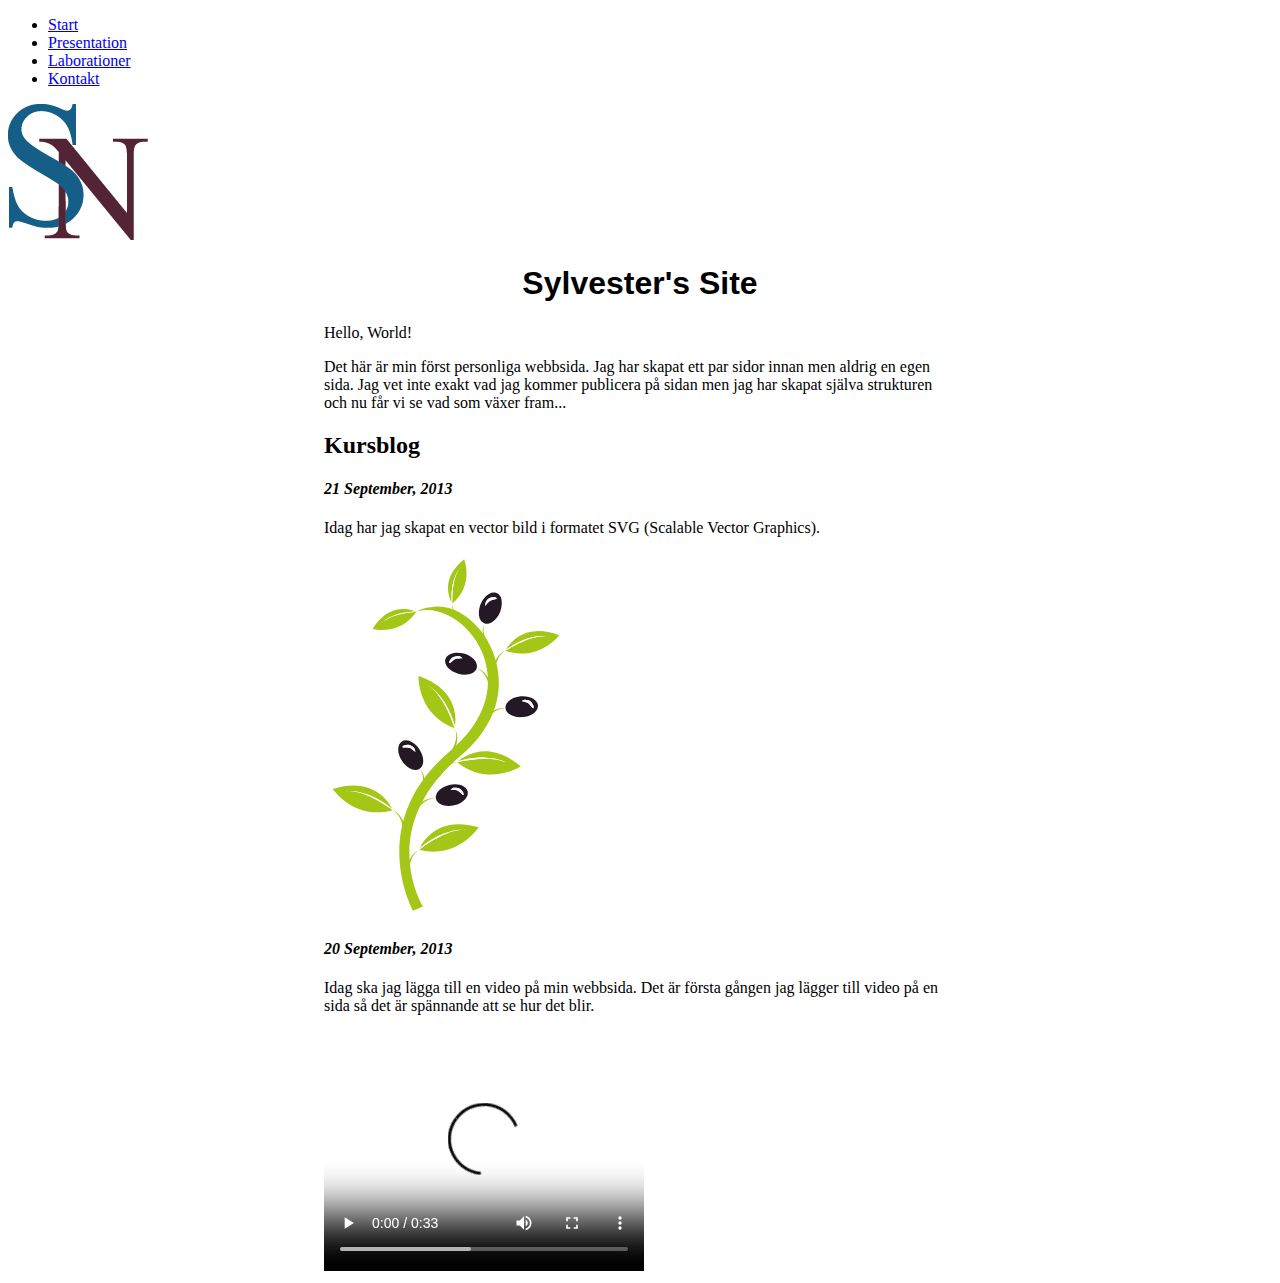
==== index.html @ ae280755 "Jag har lagt till bilder och en video" ====
<!DOCTYPE html>
<html>
    <head>
        <title>Sylvester's Site</title>
        <meta charset="utf-8">
        <link href="pages/css/style.css" rel="stylesheet" type="text/css"/>
    </head>
    <body>
        <div id="header">
            
        </div>
        <div id="navigation">
            <nav>
                <ul>
                    <li><a href="index.html">Start</a></li>
                    <li><a href="pages/presentation.html">Presentation</a></li>
                    <li><a href="pages/laborationer.html">Laborationer</a></li>
                    <li><a href="pages/kontakt.html">Kontakt</a></li>
                </ul>  
            </nav>
        </div>
        
        <div id="logo">
				<img src="pics/SN.png" alt="Logo">        
        </div>
        
        <div id="content">
            <h1>Sylvester's Site</h1>  
            <p>Hello, World!</p>
            <p>Det här är min först personliga webbsida. Jag har skapat ett par sidor innan men aldrig en egen sida. Jag vet inte exakt vad jag kommer publicera på sidan men jag har skapat själva strukturen och nu får vi se vad som växer fram...</p>
            <h2>Kursblog</h2>
            <h4><em>21 September, 2013</em></h4>
            <p>Idag har jag skapat en vector bild i formatet SVG (Scalable Vector Graphics).</p>
            <img id="olive" src="pics/olive.svg" alt="An olive branch">
            <h4><em>20 September, 2013</em></h4>
            <p>Idag ska jag lägga till en video på min webbsida. Det är första gången jag lägger till video på en sida så det är spännande att se hur det blir.</p>
            <video width="320" height="240" controls>
            	<source src="videos/trailer_400p.mp4" type="video/mp4">
            	<source src="videos/trailer_400p.ogg" type="video/ogg">
            </video> 
        </div>
        
        
    </body>
</html>
---- pages/css/style.css ----
/* Content DIV
--------------------------*/
#content {
	width: 50%;
	height: 50%;
	margin-left: 25%;
}

/* Heading div
--------------------------*/
h1 {
	text-align: center;
	font-family: Verdana, sans-serif;
}

/* Nav
--------------------------*/

/* Text formatting
--------------------------*/
p {
	font-family: Georgia, serif;
}
/* Table
-------------------------*/
table, th, td {
    border: 1px solid gray
   
}
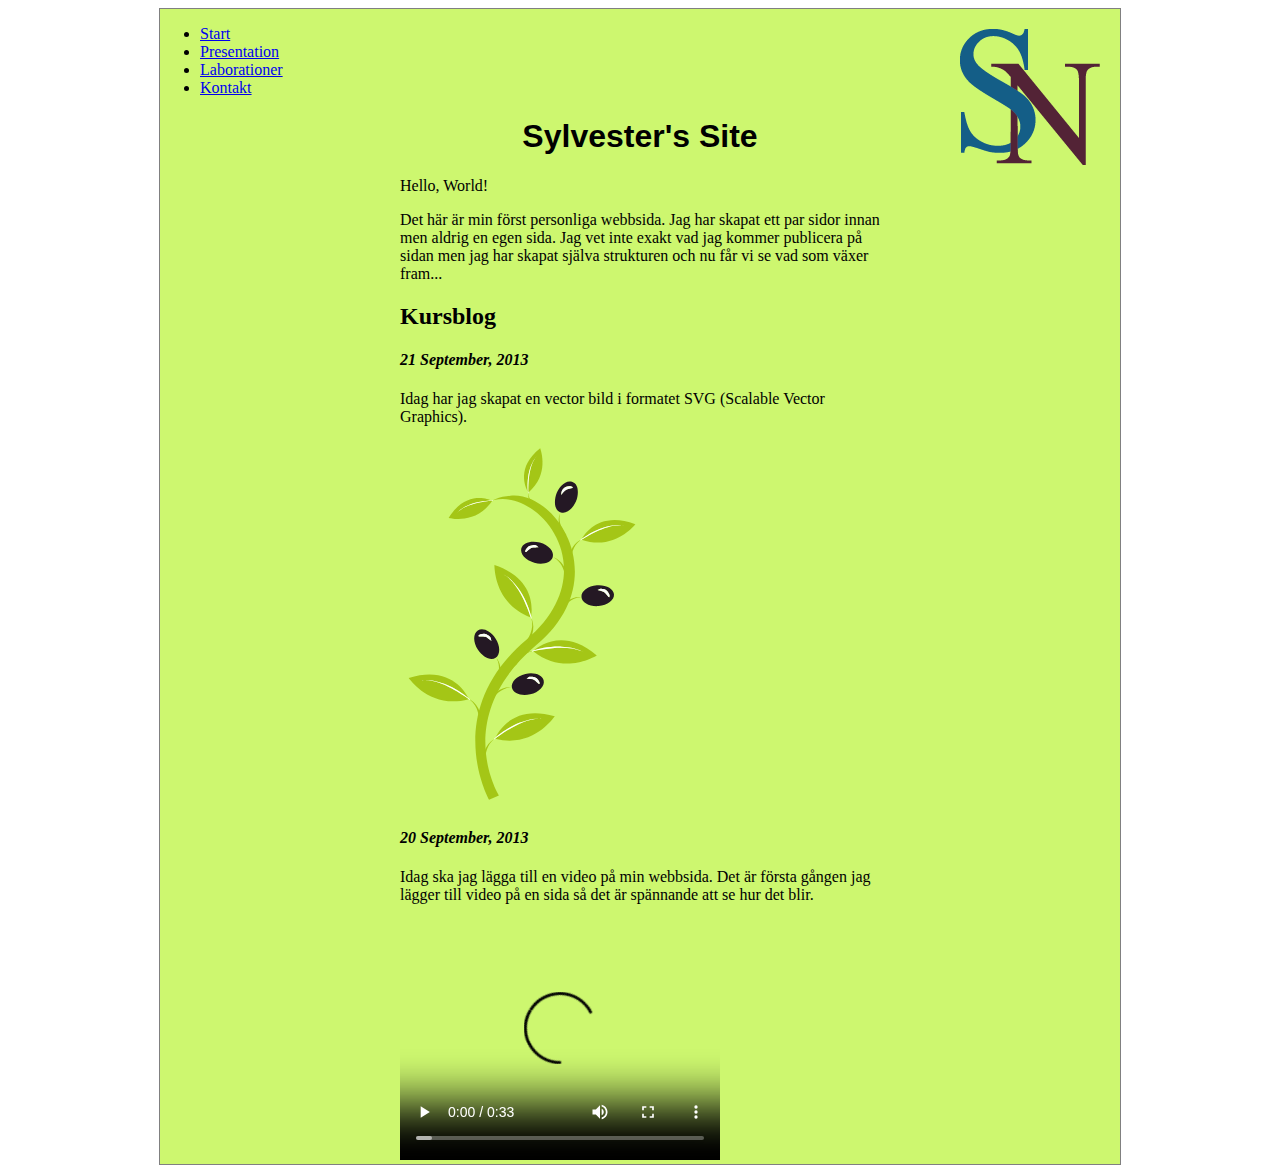
==== commit 419daade: "Jag har bl.a. lagt till div containers" ====
--- a/index.html
+++ b/index.html
@@ -3,11 +3,15 @@
     <head>
         <title>Sylvester's Site</title>
         <meta charset="utf-8">
+        
         <link href="pages/css/style.css" rel="stylesheet" type="text/css"/>
     </head>
     <body>
+    	<div id="container">
         <div id="header">
-            
+        	<div id="logo">
+				<img src="pics/SN.png" alt="Logo">        
+        	</div> 
         </div>
         <div id="navigation">
             <nav>
@@ -19,27 +23,26 @@
                 </ul>  
             </nav>
         </div>
-        
-        <div id="logo">
-				<img src="pics/SN.png" alt="Logo">        
-        </div>
-        
+                     
         <div id="content">
             <h1>Sylvester's Site</h1>  
             <p>Hello, World!</p>
             <p>Det här är min först personliga webbsida. Jag har skapat ett par sidor innan men aldrig en egen sida. Jag vet inte exakt vad jag kommer publicera på sidan men jag har skapat själva strukturen och nu får vi se vad som växer fram...</p>
+            
             <h2>Kursblog</h2>
+            
             <h4><em>21 September, 2013</em></h4>
             <p>Idag har jag skapat en vector bild i formatet SVG (Scalable Vector Graphics).</p>
             <img id="olive" src="pics/olive.svg" alt="An olive branch">
+            
             <h4><em>20 September, 2013</em></h4>
             <p>Idag ska jag lägga till en video på min webbsida. Det är första gången jag lägger till video på en sida så det är spännande att se hur det blir.</p>
-            <video width="320" height="240" controls>
+            <video id="rabbit" width="320" height="240" controls>
             	<source src="videos/trailer_400p.mp4" type="video/mp4">
             	<source src="videos/trailer_400p.ogg" type="video/ogg">
             </video> 
         </div>
         
-        
+       </div> 
     </body>
 </html>--- a/pages/css/style.css
+++ b/pages/css/style.css
@@ -1,9 +1,19 @@
-/* Content DIV
+/* Container div
+-------------------------*/
+#container {
+	width: 960px;
+	margin-left: auto;
+	margin-right: auto;
+	border: 1px gray solid;
+	background-color: #CDF76F;
+}
+/* Content div
 --------------------------*/
 #content {
 	width: 50%;
 	height: 50%;
 	margin-left: 25%;
+	font-family: Garamond, serif;
 }
 
 /* Heading div
@@ -12,18 +22,44 @@
 	text-align: center;
 	font-family: Verdana, sans-serif;
 }
+/* Logo on index page
+---------------------------*/
+#logo {
+	position: absolute;
+	width: 100%;
+	height: 150px;
+	margin-left: 800px;
+	margin-top: 20px;
+}
+
+/* Thanks message
+--------------------------*/
+#thanks {
+	text-align: center;
+	font-family: Georgia, serif;
+}
 
 /* Nav
 --------------------------*/
 
 /* Text formatting
 --------------------------*/
-p {
-	font-family: Georgia, serif;
-}
+
 /* Table
 -------------------------*/
 table, th, td {
-    border: 1px solid gray
-   
-}+    border: 1px solid gray;
+      
+}
+/* Contact form
+--------------------------*/
+#contact-form {
+	width: 30%;
+	margin-left: auto;
+	margin-right: auto;
+	border: 1px solid #ddd;
+	background: #eee;
+	padding: 0.5em; 
+	box-shadow: #ccc 0 0 15px;
+}
+
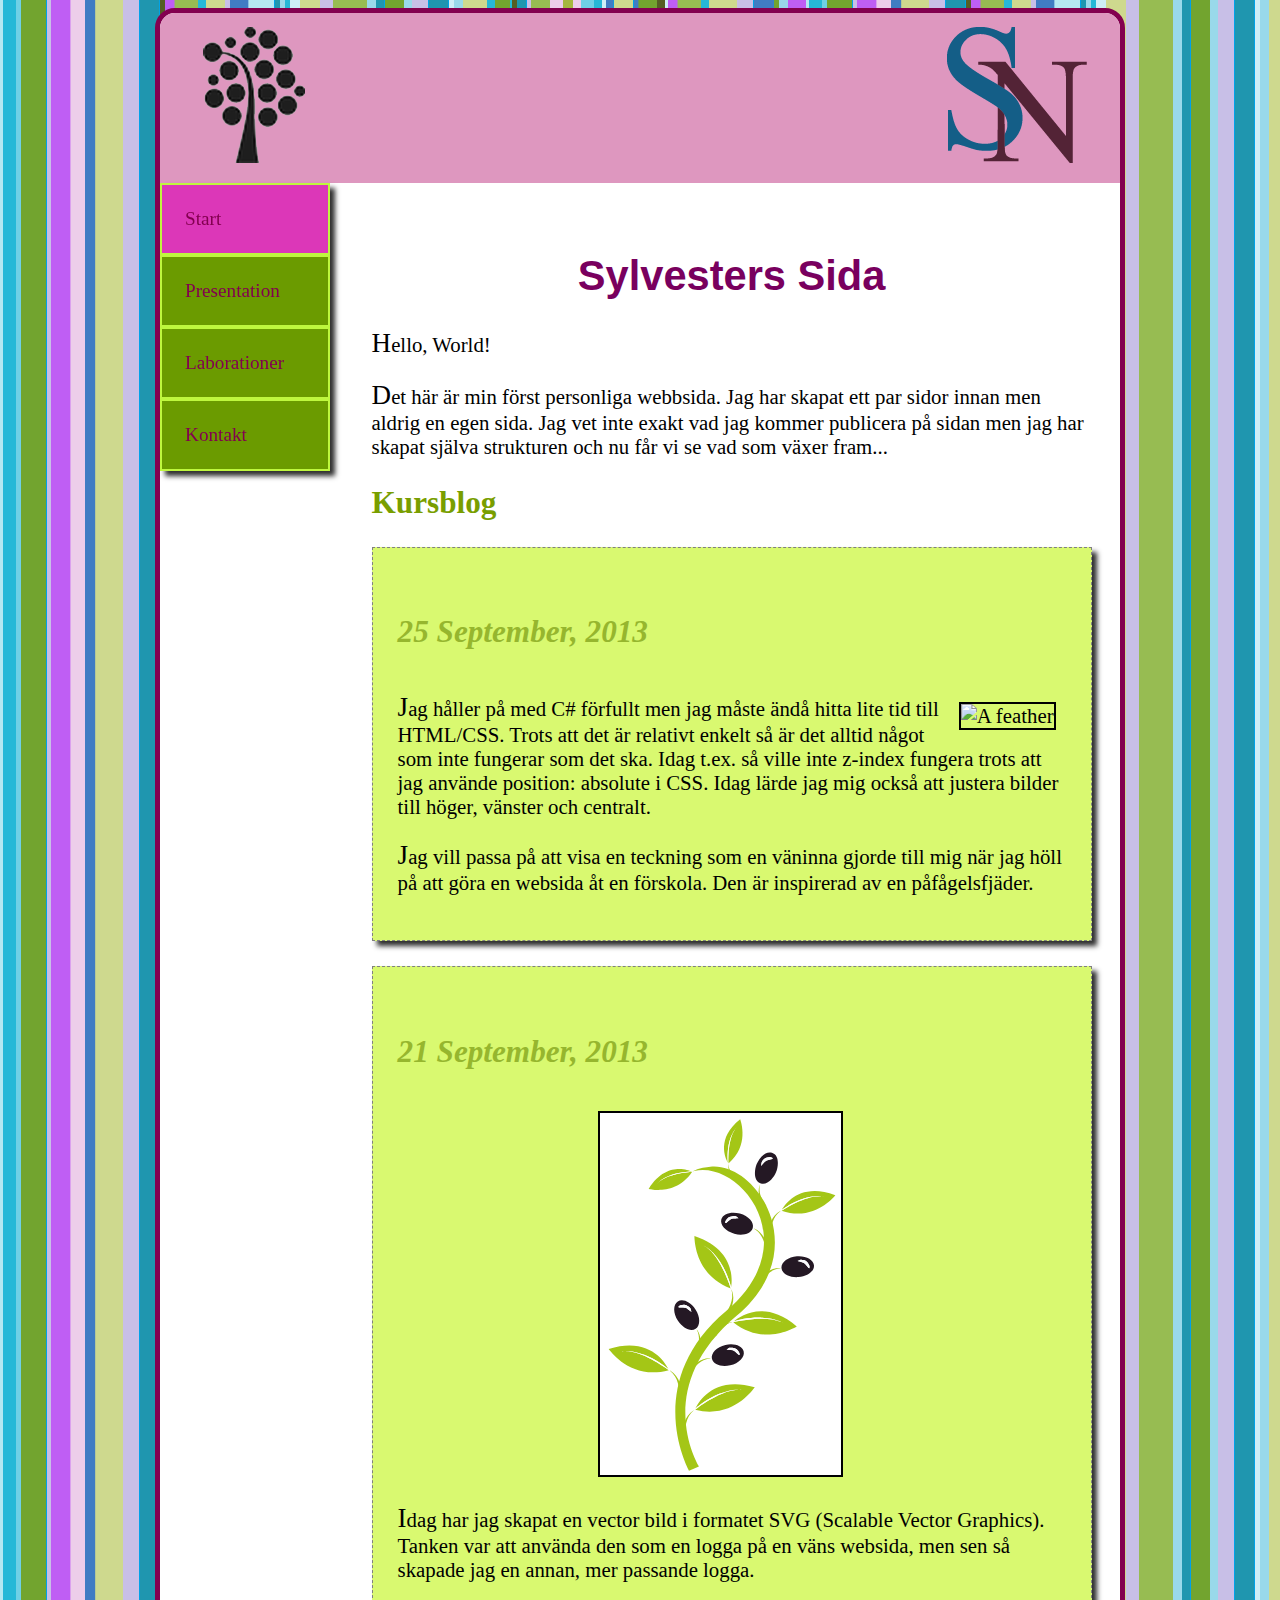
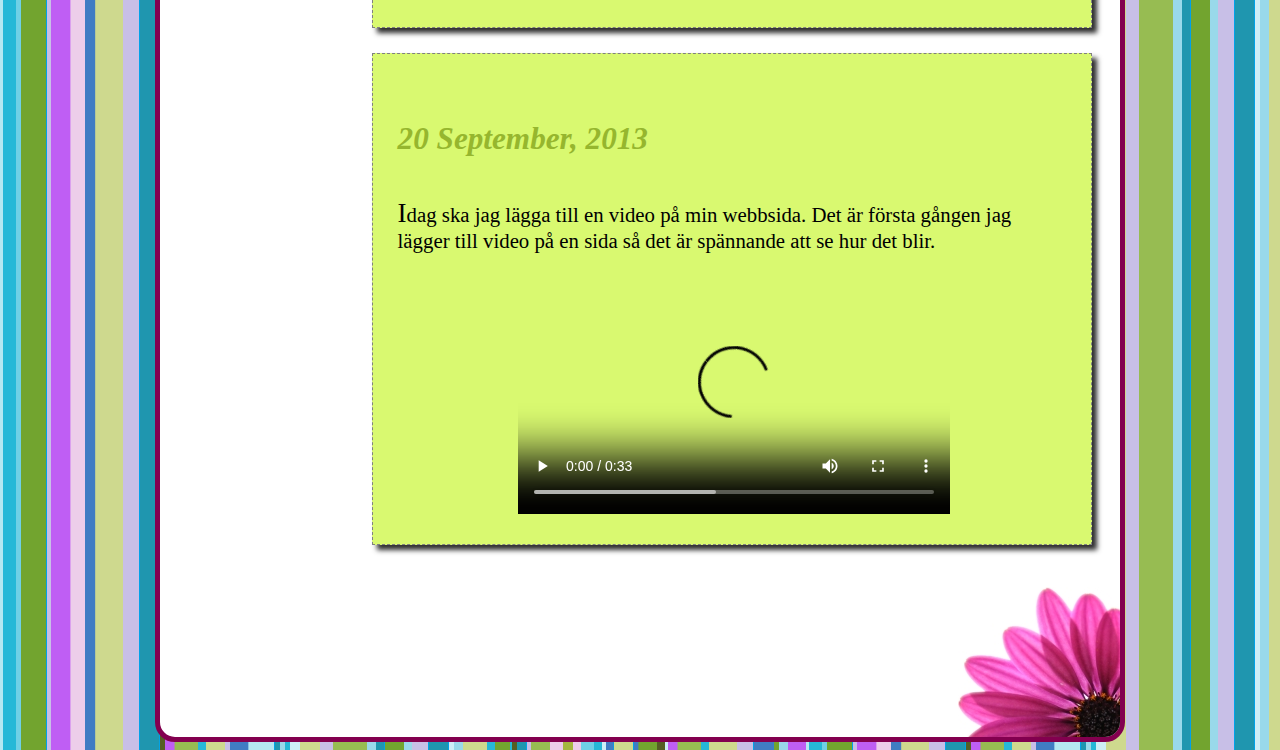
==== commit 07d9ee02: "Jag flyttade css katalogen upp ett steg" ====
--- a/index.html
+++ b/index.html
@@ -1,22 +1,20 @@
 <!DOCTYPE html>
 <html>
     <head>
-        <title>Sylvester's Site</title>
+        <title>Sylvesters Sida</title>
         <meta charset="utf-8">
         
-        <link href="pages/css/style.css" rel="stylesheet" type="text/css"/>
+        <link href="css/style.css" rel="stylesheet" type="text/css"/>
     </head>
     <body>
     	<div id="container">
         <div id="header">
-        	<div id="logo">
-				<img src="pics/SN.png" alt="Logo">        
-        	</div> 
+        		<div class="rightLogo"></div>
         </div>
         <div id="navigation">
             <nav>
                 <ul>
-                    <li><a href="index.html">Start</a></li>
+                    <li class="active"><a href="#">Start</a></li>
                     <li><a href="pages/presentation.html">Presentation</a></li>
                     <li><a href="pages/laborationer.html">Laborationer</a></li>
                     <li><a href="pages/kontakt.html">Kontakt</a></li>
@@ -25,24 +23,40 @@
         </div>
                      
         <div id="content">
-            <h1>Sylvester's Site</h1>  
+            <h1>Sylvesters Sida</h1>  
             <p>Hello, World!</p>
             <p>Det här är min först personliga webbsida. Jag har skapat ett par sidor innan men aldrig en egen sida. Jag vet inte exakt vad jag kommer publicera på sidan men jag har skapat själva strukturen och nu får vi se vad som växer fram...</p>
             
             <h2>Kursblog</h2>
             
-            <h4><em>21 September, 2013</em></h4>
-            <p>Idag har jag skapat en vector bild i formatet SVG (Scalable Vector Graphics).</p>
-            <img id="olive" src="pics/olive.svg" alt="An olive branch">
+            <div class="blogEntry">
+	            <h4><em>25 September, 2013</em></h4>
+	            <img class="right" src="pics/feather.png" id="feather" alt="A feather">
+	            <p>Jag håller på med C# förfullt men jag måste ändå hitta lite tid till HTML/CSS. Trots att det är relativt enkelt så är det alltid något som inte fungerar som det ska. Idag t.ex. så ville inte z-index fungera trots att jag använde position: absolute i CSS. Idag lärde jag mig också att justera bilder till höger, vänster och centralt.</p>
+					<p>Jag vill passa på att visa en teckning som en väninna gjorde till mig när jag höll på att göra en websida åt en förskola. Den är inspirerad av en påfågelsfjäder.</p>
+					
+				</div>
+				
+				<div class="blogEntry">
+	            <h4><em>21 September, 2013</em></h4>
+	            <img class="blogCenter" src="pics/olive.svg" id="olive" alt="An olive branch">
+	            <p class="textLeft">Idag har jag skapat en vector bild i formatet SVG (Scalable Vector Graphics). Tanken var att använda den som en logga på en väns websida, men sen så skapade jag en annan, mer passande logga.</p>
+	            
+            </div>
             
-            <h4><em>20 September, 2013</em></h4>
-            <p>Idag ska jag lägga till en video på min webbsida. Det är första gången jag lägger till video på en sida så det är spännande att se hur det blir.</p>
-            <video id="rabbit" width="320" height="240" controls>
-            	<source src="videos/trailer_400p.mp4" type="video/mp4">
-            	<source src="videos/trailer_400p.ogg" type="video/ogg">
-            </video> 
+            <div class="blogEntry">
+	            <h4><em>20 September, 2013</em></h4>
+	            <p>Idag ska jag lägga till en video på min webbsida. Det är första gången jag lägger till video på en sida så det är spännande att se hur det blir.</p>
+	            <video class="blogVideo" id="rabbit" width="320" height="240" controls>
+	            	<source src="videos/trailer_400p.mp4" type="video/mp4">
+	            	<source src="videos/trailer_400p.ogg" type="video/ogg">
+	            </video>
+            </div> 
+            
         </div>
-        
+      	<div id="footer">
+				      	
+      	</div>
        </div> 
     </body>
 </html>--- a/css/style.css
+++ b/css/style.css
@@ -0,0 +1,216 @@
+body {
+	background-image: url("pics/mixedwide.png");
+}
+/* Container div
+-------------------------*/
+#container {
+	width: 960px;
+	margin-left: auto;
+	margin-right: auto;
+	border: 5px #83004F solid;
+	border-radius: 20px;
+	background-color: white;
+	position: relative;
+	z-index: 100
+}
+/* Header div
+--------------------------*/
+#header {
+	height: 170px;
+	width: 960px;
+	/* border: 5px solid #8AB32D;
+	border-radius: 15px 15px 0 0; */
+	background-image: url("pics/linnaeusLogo.png");
+	background-repeat: no-repeat;
+	background-position: 5% 40%;
+	background-color: #DE97BF;
+ 	border-radius: 15px 15px 0 0;
+ 	
+}
+.rightLogo {
+	height: 170px;
+	width: auto;
+	background-image: url("pics/SN.png");
+	background-position: 96% 40%;
+	background-repeat: no-repeat;
+}
+
+/* Content div
+--------------------------*/
+#content {
+
+	width: 75%;
+	height: 80%;
+	margin-left: 170px;
+
+	margin-top: auto;
+	font-family: Garamond, serif;
+	font-size: 1.3em;
+	padding: 2em;
+	z-index: 150;
+}
+/* Footer div
+-------------------------*/
+#footer {
+	width: auto;
+	height: 150px;
+	background-image: url("pics/gerbera.jpg");
+	background-repeat: no-repeat;
+	background-position: right;
+	border-radius: 0 0 15px 0;
+	z-index: 250;
+
+
+}
+
+/* Navigation menu
+-------------------------*/
+#navigation {
+	position: fixed;
+	width: 170px;
+	height: auto;
+	background-color: #6B9B00;	
+	margin: 0; /* Removes li a indention */
+	padding: 0; /* Removes li a indention */
+	
+	/* Add shadow*/
+	-moz-box-shadow: 5px 5px 5px #2E2E2E;
+	-webkit-box-shadow: 5px 5px 5px #2E2E2E;
+	box-shadow: 5px 5px 5px #2E2E2E;
+}
+#navigation ul {
+	list-style: none;
+	margin: 0; /* Removes li a indention */
+	padding: 0; /* Removes li a indention */
+} 
+#navigation ul li {
+
+}
+#navigation li a {
+	display: block;
+	width: auto;
+	height: auto;
+	padding: 1.2em; /* Sets size of li a and thus clickable area */
+	text-decoration: none;
+	color: #83004F;
+	font-family: Verdana; sans-serif;
+	font-size: 1.2em;
+	text-align: left;
+	margin-left: 0;
+	border: 2px solid #BEF73E;
+}
+
+#navigation li a:hover { /* Change color when hovering */
+	color: #A5EF00;
+	background-color: #97266A;
+}
+
+/* Selected menu link */
+.active {
+	background-color: #DC37B8;
+	color: #A5EF00;
+}
+
+
+
+/* Headings
+--------------------------*/
+h1 {
+	text-align: center;
+	font-family: Verdana, sans-serif;
+	color: #79005E;
+}
+h2 {
+	font-family: Garamond, serif;
+	color: #799E00;
+}
+h3 {
+	color: #96B62E;
+
+}
+h4 {
+	font-family: Garamond, serif;
+	color: #96B62E;
+	font-size: 1.5em;
+}
+/* Logo on index page
+---------------------------*/
+#logo {
+	position: absolute;
+
+	height: 150px;
+	margin-left: 800px;
+	margin-top: 20px;
+}
+
+/* Blog
+---------------------------*/
+.blogCenter {
+	margin-left: 30%;
+	background-color: white;
+	border:2px solid black;
+
+}
+.blogVideo { 
+	width: 	auto;
+	margin-left: 18%;
+}
+.blogEntry {
+	background-color: #D9F970;
+	border: 1px dashed gray;
+	padding: 25px;
+	margin-top: 25px;
+	
+	/* Add shadow */
+	-moz-box-shadow: 5px 5px 5px #2E2E2E;
+	-webkit-box-shadow: 5px 5px 5px #2E2E2E;
+	box-shadow: 5px 5px 5px #2E2E2E;
+}
+.right {
+	position: relative;
+	float: right;
+	margin: 10px;
+	border: 2px solid black;
+}
+
+/* Thanks message
+--------------------------*/
+#thanks {
+	text-align: center;
+	font-family: Georgia, serif;
+}
+/* Text formatting
+--------------------------*/
+p:first-letter {
+	font-size: 1.3em;
+}
+fieldset p:first-letter {
+	font-size: 1em;
+}
+/* Table
+-------------------------*/
+table, th, td {
+    border: 1px solid #8B2374;
+    font-family: Verdana, sans-serif;
+    background: #eee;
+    text-align: center;
+    
+ }     
+#lab-report {
+	margin-left: 60px;
+}
+/* Contact form
+--------------------------*/
+#contact-form {
+	width: 60%;
+	margin-left: auto;
+	margin-right: auto;
+	border: 1px solid #ddd;
+	background: #eee;
+	padding: 0.5em; 
+	-moz-box-shadow: 5px 5px 5px #2E2E2E;
+	-webkit-box-shadow: 5px 5px 5px #2E2E2E;
+	box-shadow: 5px 5px 5px #2E2E2E;
+
+}
+
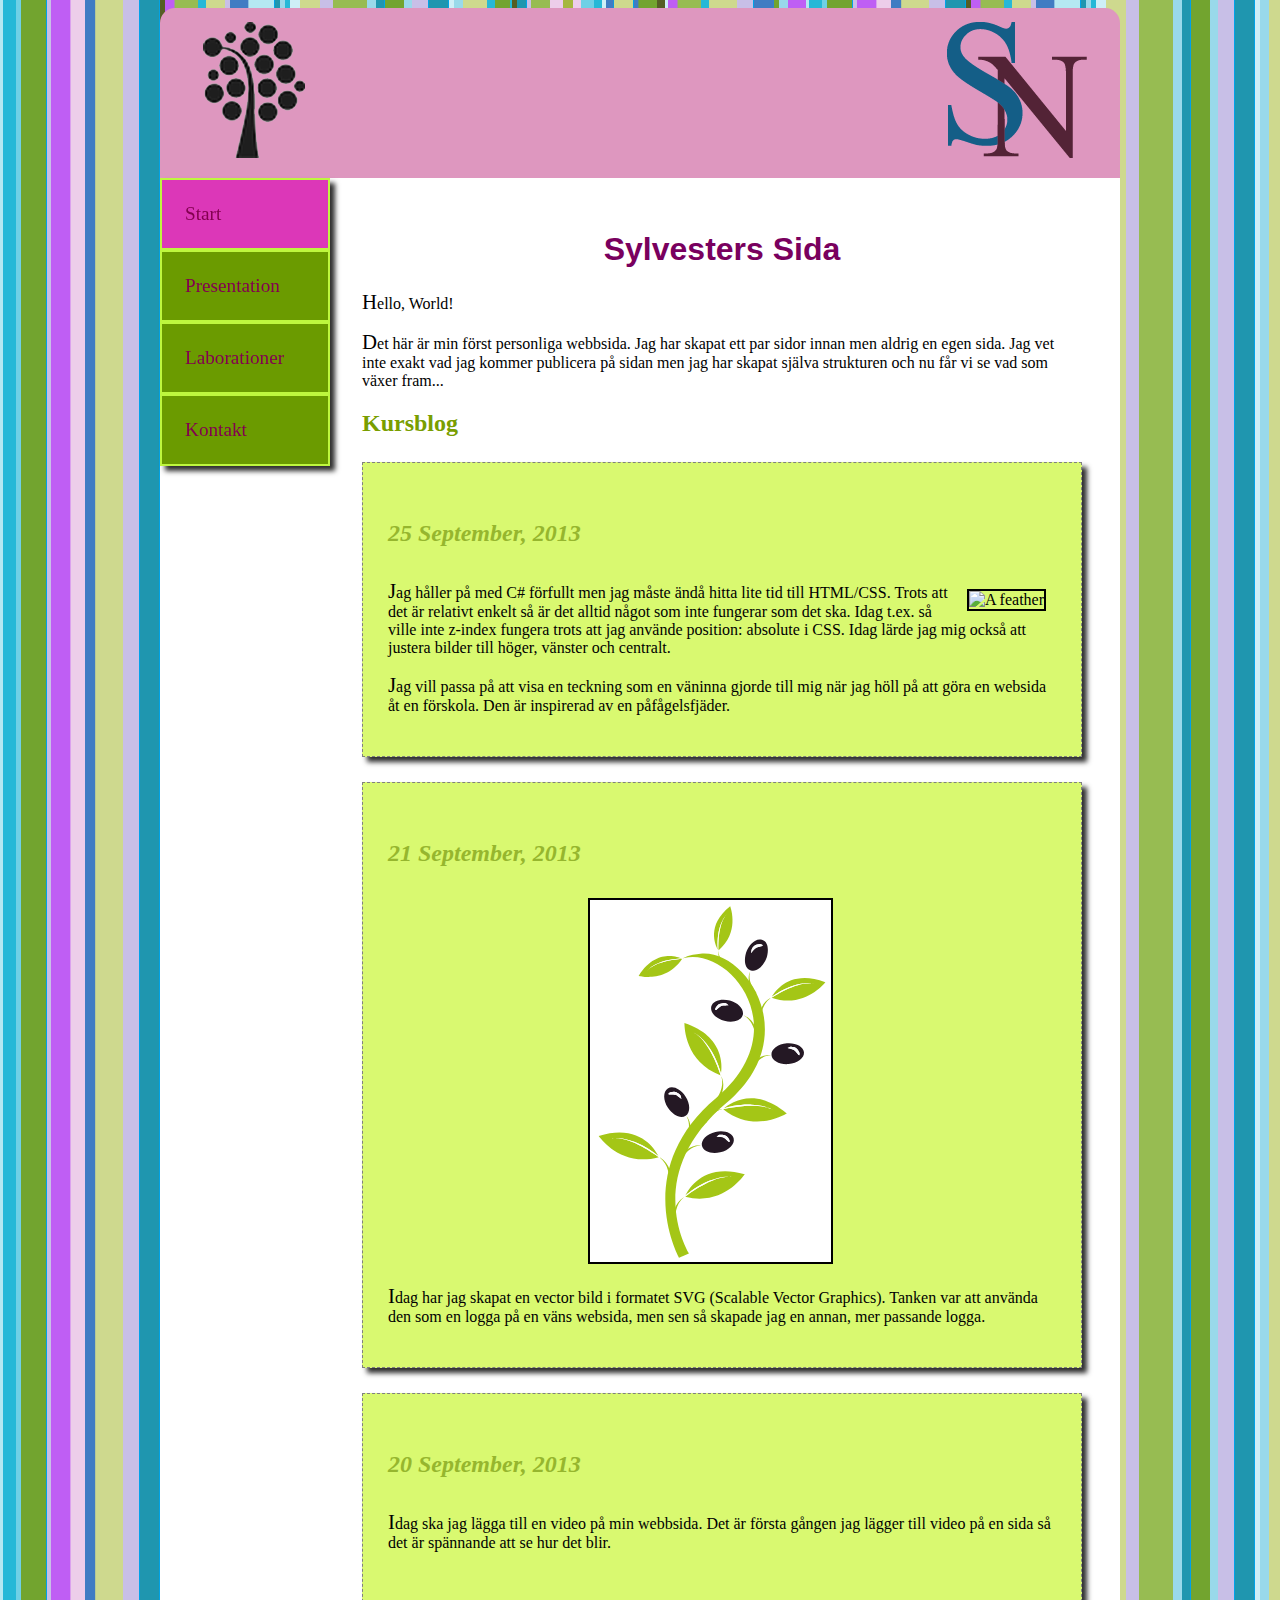
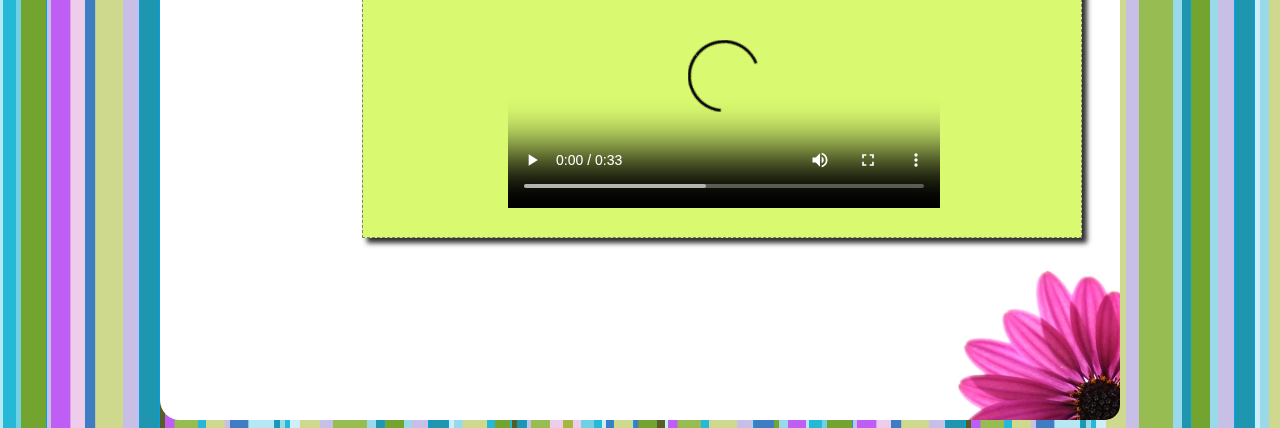
==== commit 71b274a0: "Jag har gjort utskriftsvänlig version av websidan" ====
--- a/index.html
+++ b/index.html
@@ -4,7 +4,9 @@
         <title>Sylvesters Sida</title>
         <meta charset="utf-8">
         
+        <link href="css/print.css" rel="stylesheet" type="text/css"/ media="print">
         <link href="css/style.css" rel="stylesheet" type="text/css"/>
+        
     </head>
     <body>
     	<div id="container">
--- a/css/print.css
+++ b/css/print.css
@@ -0,0 +1,42 @@
+
+body {
+	background-color: white;
+	font-size: 14px;
+	border: 0;
+}
+#navigation, #header, video {
+	display: none;
+}
+#container, #contents {
+	width: auto; 
+	margin: 0 5%;
+	margin-left: -150px; 
+	padding: 0; 
+	float: none;
+}
+div {
+	border: 0;
+	border-color: white;
+	box-shadow: none; 
+}
+
+/* Show the link addresses */
+a:link, a:visited {
+	color:#333; 
+	text-decoration:none;
+}
+a:link[href^="http://"]:after, a[href^="http://"]:visited:after {
+	content: " (" attr(href) ") ";
+}
+a[href^="http://"] {
+	color: blue;
+}
+
+/* Remove shadow */
+.blogEntry {
+	box-shadow: none;
+}
+#contact-form {
+	box-shadow: none;
+}
+
--- a/css/style.css
+++ b/css/style.css
@@ -7,11 +7,11 @@
 	width: 960px;
 	margin-left: auto;
 	margin-right: auto;
-	border: 5px #83004F solid;
+	border: 0;
 	border-radius: 20px;
 	background-color: white;
 	position: relative;
-	z-index: 100
+	z-index: 100;
 }
 /* Header div
 --------------------------*/
@@ -44,8 +44,8 @@
 	margin-left: 170px;
 
 	margin-top: auto;
-	font-family: Garamond, serif;
-	font-size: 1.3em;
+	font-family: Georgia, serif;
+	font-size: 1em;
 	padding: 2em;
 	z-index: 150;
 }
@@ -59,8 +59,6 @@
 	background-position: right;
 	border-radius: 0 0 15px 0;
 	z-index: 250;
-
-
 }
 
 /* Navigation menu
